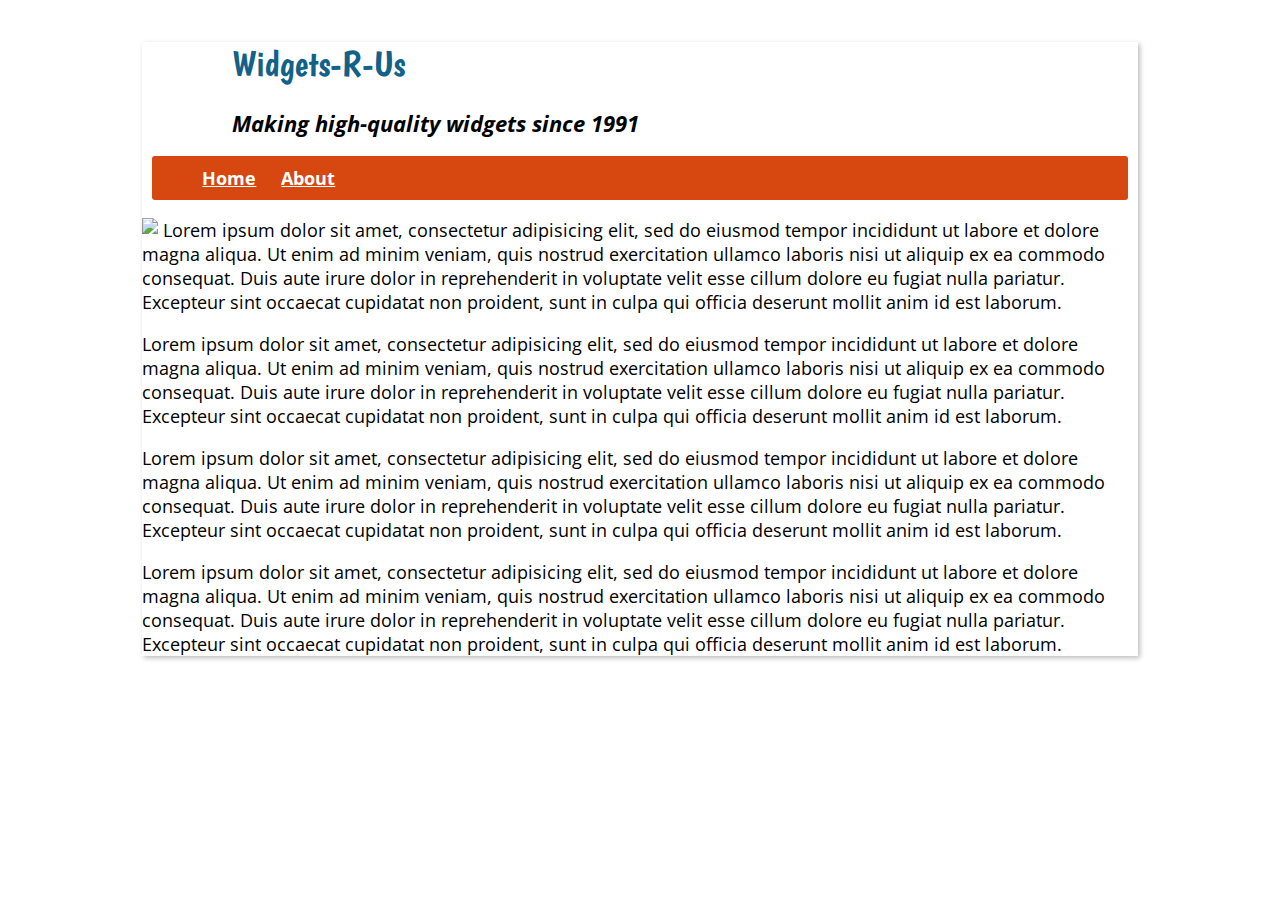
==== index.html @ f3565212 "-Added content leftimage + text, not finished with header" ====
<!doctype html>
<html>
<head>
	<meta charset="UTF=8">
	<link rel="stylesheet" type="text/css" href="css/styles.css">
	<title>Widgets-R-Us</title>
	<meta namw="author" content="meghv">
</head>
<body>
	<div class="content">
		<header>
<!-- 			<img src="img/logo.png" alt="Widgets-R-Us logo">
 -->		<h1>Widgets-R-Us</h1>
			<h2>Making high-quality widgets since 1991</h2>
			<nav>
				<ul>
					<li><a href="index.html">Home</a></li>
					<li><a href="about.html">About</a></li>
				<ul>
			</nav>
		</header>
		<article>	
			<img src="img/factory.jpg" class="pull-left">
			<p>
			Lorem ipsum dolor sit amet, consectetur adipisicing elit, sed do eiusmod
			tempor incididunt ut labore et dolore magna aliqua. Ut enim ad minim veniam,
			quis nostrud exercitation ullamco laboris nisi ut aliquip ex ea commodo
			consequat. Duis aute irure dolor in reprehenderit in voluptate velit esse
			cillum dolore eu fugiat nulla pariatur. Excepteur sint occaecat cupidatat non
			proident, sunt in culpa qui officia deserunt mollit anim id est laborum.</p>

			<p>Lorem ipsum dolor sit amet, consectetur adipisicing elit, sed do eiusmod
						tempor incididunt ut labore et dolore magna aliqua. Ut enim ad minim veniam,
						quis nostrud exercitation ullamco laboris nisi ut aliquip ex ea commodo
						consequat. Duis aute irure dolor in reprehenderit in voluptate velit esse
						cillum dolore eu fugiat nulla pariatur. Excepteur sint occaecat cupidatat non
						proident, sunt in culpa qui officia deserunt mollit anim id est laborum.</p>

			<p>Lorem ipsum dolor sit amet, consectetur adipisicing elit, sed do eiusmod
						tempor incididunt ut labore et dolore magna aliqua. Ut enim ad minim veniam,
						quis nostrud exercitation ullamco laboris nisi ut aliquip ex ea commodo
						consequat. Duis aute irure dolor in reprehenderit in voluptate velit esse
						cillum dolore eu fugiat nulla pariatur. Excepteur sint occaecat cupidatat non
						proident, sunt in culpa qui officia deserunt mollit anim id est laborum.</p>

			<p>Lorem ipsum dolor sit amet, consectetur adipisicing elit, sed do eiusmod
						tempor incididunt ut labore et dolore magna aliqua. Ut enim ad minim veniam,
						quis nostrud exercitation ullamco laboris nisi ut aliquip ex ea commodo
						consequat. Duis aute irure dolor in reprehenderit in voluptate velit esse
						cillum dolore eu fugiat nulla pariatur. Excepteur sint occaecat cupidatat non
						proident, sunt in culpa qui officia deserunt mollit anim id est laborum.</p>
		</article>
	</div>
</body>
</html>
---- css/styles.css ----
/* Google web fonts 'Open Sans' (italic and normal) and 'Boogaloo' */
@import url(http://fonts.googleapis.com/css?family=Open+Sans:400italic,400,300,700);
@import url(http://fonts.googleapis.com/css?family=Boogaloo);

/* reset CSS file to reset browser default styling to a consistent starting point */
@import url(reset.css);

body {
    background-image: url(../img/texture-light.png);
    background-repeat: repeat;
    font-family: 'Open Sans', sans-serif;
    font-size: 18px;
    padding: 10px;
}

header {
	width: 98%;
	margin: 10px auto;
	background-image: url(../img/logo.png);
	background-position: left top;
	background-repeat: no-repeat;
}

.content {
	margin: 0 auto;
	width: 80%;
	background: white;
	box-shadow: 2px 2px 5px #BBB;
}

h1 {
	font: 36px 'Boogaloo', sans-serif;
	color: #116189;
	padding-left: 80px;
}

h2 {
	font-style: italic;
	font-size: 120%;
	text-align: left;
	padding-left: 80px;
}

img {
	display: inline;
}

nav ul {
	margin-top: 15px;
	background: #D74710;
	border-radius: 3px;
}

nav li {
	display: inline-block;
}


nav a {
	display: inline-block;
	color: #FFF;
	padding: 10px;
	font-weight: bold;
}
.pull-left {
	float:left;
	margin-right: 5px;
	margin-bottom: 7px;
}

nav a:link,
nav a:visited {
	color:white;
}
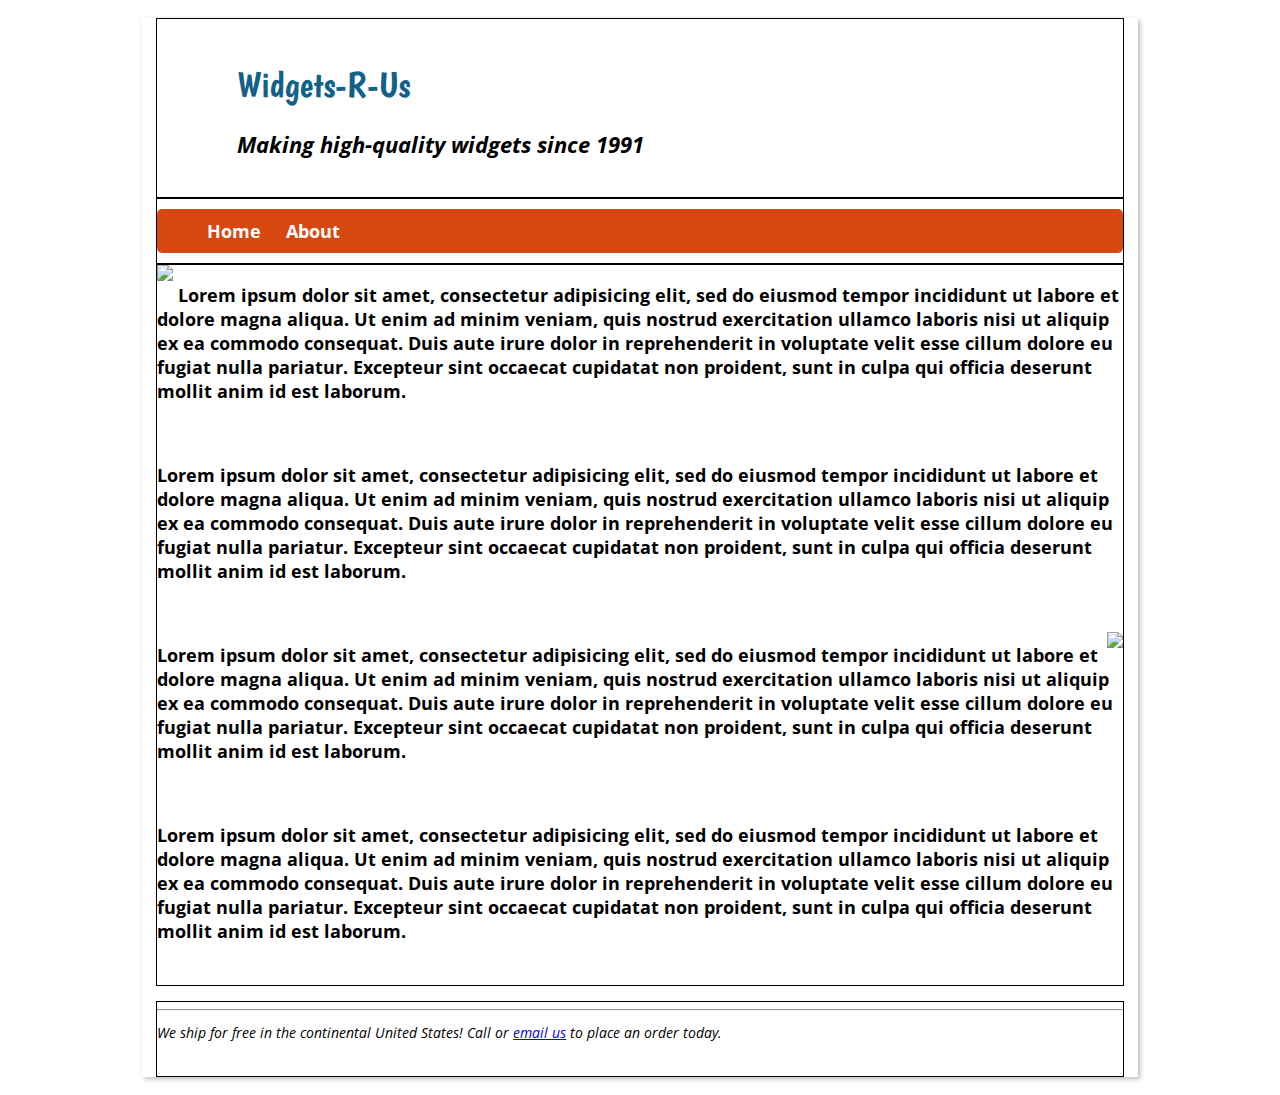
==== commit b3622a8f: "-General sections done, just needs better styling + About page" ====
--- a/index.html
+++ b/index.html
@@ -1,55 +1,60 @@
 <!doctype html>
 <html>
 <head>
+	<link rel="stylesheet" type="text/css" href="css/styles.css">
+	<link rel="shortcut icon" href="img/logo-small.png">
 	<meta charset="UTF=8">
-	<link rel="stylesheet" type="text/css" href="css/styles.css">
 	<title>Widgets-R-Us</title>
 	<meta namw="author" content="meghv">
 </head>
 <body>
 	<div class="content">
-		<header>
-<!-- 			<img src="img/logo.png" alt="Widgets-R-Us logo">
- -->		<h1>Widgets-R-Us</h1>
+		<header class="inside-content">
+			<h1>Widgets-R-Us</h1>
 			<h2>Making high-quality widgets since 1991</h2>
-			<nav>
-				<ul>
-					<li><a href="index.html">Home</a></li>
-					<li><a href="about.html">About</a></li>
-				<ul>
-			</nav>
 		</header>
-		<article>	
+		<nav class="inside-content">
+			<ul>
+				<li><a href="index.html">Home</a></li>
+				<li><a href="about.html">About</a></li>
+			<ul>
+		</nav>
+		<article class="inside-content">	
 			<img src="img/factory.jpg" class="pull-left">
-			<p>
-			Lorem ipsum dolor sit amet, consectetur adipisicing elit, sed do eiusmod
+			<p>Lorem ipsum dolor sit amet, consectetur adipisicing elit, sed do eiusmod
 			tempor incididunt ut labore et dolore magna aliqua. Ut enim ad minim veniam,
 			quis nostrud exercitation ullamco laboris nisi ut aliquip ex ea commodo
 			consequat. Duis aute irure dolor in reprehenderit in voluptate velit esse
 			cillum dolore eu fugiat nulla pariatur. Excepteur sint occaecat cupidatat non
 			proident, sunt in culpa qui officia deserunt mollit anim id est laborum.</p>
-
+			<br>
 			<p>Lorem ipsum dolor sit amet, consectetur adipisicing elit, sed do eiusmod
-						tempor incididunt ut labore et dolore magna aliqua. Ut enim ad minim veniam,
-						quis nostrud exercitation ullamco laboris nisi ut aliquip ex ea commodo
-						consequat. Duis aute irure dolor in reprehenderit in voluptate velit esse
-						cillum dolore eu fugiat nulla pariatur. Excepteur sint occaecat cupidatat non
-						proident, sunt in culpa qui officia deserunt mollit anim id est laborum.</p>
-
+			tempor incididunt ut labore et dolore magna aliqua. Ut enim ad minim veniam,
+			quis nostrud exercitation ullamco laboris nisi ut aliquip ex ea commodo
+			consequat. Duis aute irure dolor in reprehenderit in voluptate velit esse
+			cillum dolore eu fugiat nulla pariatur. Excepteur sint occaecat cupidatat non
+			proident, sunt in culpa qui officia deserunt mollit anim id est laborum.</p>
+			<br>
+			<img src="img/free-shipping.jpg" class="pull-right">
 			<p>Lorem ipsum dolor sit amet, consectetur adipisicing elit, sed do eiusmod
-						tempor incididunt ut labore et dolore magna aliqua. Ut enim ad minim veniam,
-						quis nostrud exercitation ullamco laboris nisi ut aliquip ex ea commodo
-						consequat. Duis aute irure dolor in reprehenderit in voluptate velit esse
-						cillum dolore eu fugiat nulla pariatur. Excepteur sint occaecat cupidatat non
-						proident, sunt in culpa qui officia deserunt mollit anim id est laborum.</p>
-
+			tempor incididunt ut labore et dolore magna aliqua. Ut enim ad minim veniam,
+			quis nostrud exercitation ullamco laboris nisi ut aliquip ex ea commodo
+			consequat. Duis aute irure dolor in reprehenderit in voluptate velit esse
+			cillum dolore eu fugiat nulla pariatur. Excepteur sint occaecat cupidatat non
+			proident, sunt in culpa qui officia deserunt mollit anim id est laborum.</p>
+			<br>
 			<p>Lorem ipsum dolor sit amet, consectetur adipisicing elit, sed do eiusmod
-						tempor incididunt ut labore et dolore magna aliqua. Ut enim ad minim veniam,
-						quis nostrud exercitation ullamco laboris nisi ut aliquip ex ea commodo
-						consequat. Duis aute irure dolor in reprehenderit in voluptate velit esse
-						cillum dolore eu fugiat nulla pariatur. Excepteur sint occaecat cupidatat non
-						proident, sunt in culpa qui officia deserunt mollit anim id est laborum.</p>
+			tempor incididunt ut labore et dolore magna aliqua. Ut enim ad minim veniam,
+			quis nostrud exercitation ullamco laboris nisi ut aliquip ex ea commodo
+			consequat. Duis aute irure dolor in reprehenderit in voluptate velit esse
+			cillum dolore eu fugiat nulla pariatur. Excepteur sint occaecat cupidatat non
+			proident, sunt in culpa qui officia deserunt mollit anim id est laborum.</p>
+			<br>
 		</article>
+		<footer class="inside-content">
+			<hr>
+			<p>We ship for free in the continental United States! Call or <a href="#">email us</a> to place an order today.</p>
+		</footer>
 	</div>
 </body>
 </html>--- a/css/styles.css
+++ b/css/styles.css
@@ -15,10 +15,12 @@
 
 header {
 	width: 98%;
-	margin: 10px auto;
+	padding-top: 20px;
+	padding-bottom: 20px;
 	background-image: url(../img/logo.png);
-	background-position: left top;
+	background-position: 8px 20px;
 	background-repeat: no-repeat;
+	border: 1px solid black;
 }
 
 .content {
@@ -41,14 +43,13 @@
 	padding-left: 80px;
 }
 
-img {
-	display: inline;
+nav {
+	border: 1px solid black;
 }
-
 nav ul {
-	margin-top: 15px;
 	background: #D74710;
-	border-radius: 3px;
+	border-radius: 5px;
+	margin: 10px auto;
 }
 
 nav li {
@@ -61,6 +62,7 @@
 	color: #FFF;
 	padding: 10px;
 	font-weight: bold;
+	text-decoration: none;
 }
 .pull-left {
 	float:left;
@@ -68,7 +70,35 @@
 	margin-bottom: 7px;
 }
 
+.pull-right {
+	float:right;
+	margin-left: 5px;
+	margin-top: 7px;
+}
+
 nav a:link,
 nav a:visited {
 	color:white;
+}
+
+.inside-content {
+	width: 97%;
+	margin-left: auto;
+	margin-right: auto;
+}
+
+article p {
+	font-weight: bold;
+}
+
+article {
+	margin-bottom: 15px;
+	border: 1px solid black;
+}
+
+footer {
+	padding-bottom: 20px;
+	font-style: italic;
+	border: 1px solid black;
+	font-size: 75%;
 }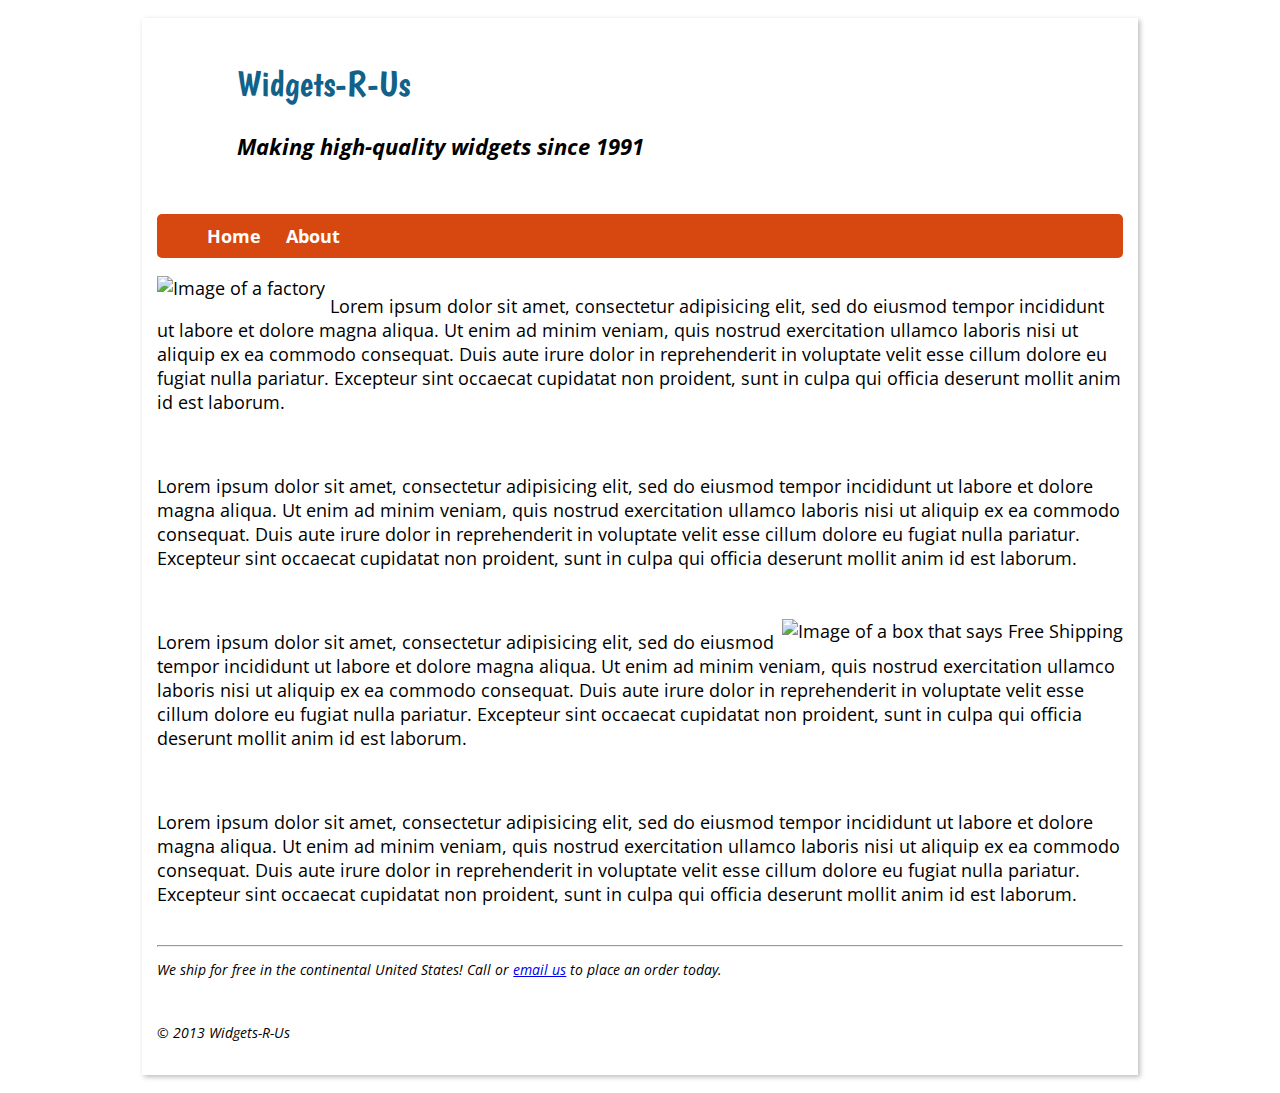
==== commit 1777e62a: "-Finished everything!" ====
--- a/index.html
+++ b/index.html
@@ -3,24 +3,24 @@
 <head>
 	<link rel="stylesheet" type="text/css" href="css/styles.css">
 	<link rel="shortcut icon" href="img/logo-small.png">
-	<meta charset="UTF=8">
+	<meta charset="UTF-8">
 	<title>Widgets-R-Us</title>
-	<meta namw="author" content="meghv">
+	<meta name="author" content="meghv">
 </head>
 <body>
 	<div class="content">
 		<header class="inside-content">
-			<h1>Widgets-R-Us</h1>
-			<h2>Making high-quality widgets since 1991</h2>
+			<h1 id="widgets">Widgets-R-Us</h1>
+			<h1 id="motto">Making high-quality widgets since 1991</h1>
 		</header>
 		<nav class="inside-content">
 			<ul>
 				<li><a href="index.html">Home</a></li>
 				<li><a href="about.html">About</a></li>
-			<ul>
+			</ul>
 		</nav>
 		<article class="inside-content">	
-			<img src="img/factory.jpg" class="pull-left">
+			<img src="img/factory.jpg" class="pull-left" alt="Image of a factory">
 			<p>Lorem ipsum dolor sit amet, consectetur adipisicing elit, sed do eiusmod
 			tempor incididunt ut labore et dolore magna aliqua. Ut enim ad minim veniam,
 			quis nostrud exercitation ullamco laboris nisi ut aliquip ex ea commodo
@@ -35,7 +35,7 @@
 			cillum dolore eu fugiat nulla pariatur. Excepteur sint occaecat cupidatat non
 			proident, sunt in culpa qui officia deserunt mollit anim id est laborum.</p>
 			<br>
-			<img src="img/free-shipping.jpg" class="pull-right">
+			<img src="img/free-shipping.jpg" class="pull-right" alt="Image of a box that says Free Shipping">
 			<p>Lorem ipsum dolor sit amet, consectetur adipisicing elit, sed do eiusmod
 			tempor incididunt ut labore et dolore magna aliqua. Ut enim ad minim veniam,
 			quis nostrud exercitation ullamco laboris nisi ut aliquip ex ea commodo
@@ -49,11 +49,13 @@
 			consequat. Duis aute irure dolor in reprehenderit in voluptate velit esse
 			cillum dolore eu fugiat nulla pariatur. Excepteur sint occaecat cupidatat non
 			proident, sunt in culpa qui officia deserunt mollit anim id est laborum.</p>
-			<br>
+			
 		</article>
 		<footer class="inside-content">
 			<hr>
-			<p>We ship for free in the continental United States! Call or <a href="#">email us</a> to place an order today.</p>
+			<p>We ship for free in the continental United States! Call or <a href="mailto:hello@widgetsrus.com">email us</a> to place an order today.</p>
+			<br>
+			<p>&copy; 2013 Widgets-R-Us</p>
 		</footer>
 	</div>
 </body>
--- a/css/styles.css
+++ b/css/styles.css
@@ -11,16 +11,32 @@
     font-family: 'Open Sans', sans-serif;
     font-size: 18px;
     padding: 10px;
+    line-height: normal;
 }
 
 header {
-	width: 98%;
 	padding-top: 20px;
 	padding-bottom: 20px;
 	background-image: url(../img/logo.png);
-	background-position: 8px 20px;
+	background-position: 3px 20px;
 	background-repeat: no-repeat;
-	border: 1px solid black;
+	margin-bottom: 5px;
+}
+
+h1 {
+	padding-left: 80px;
+}
+#widgets {
+	font: 36px 'Boogaloo', sans-serif;
+	color: #116189;
+	padding-bottom: 3px;
+}
+
+#motto {
+	font-style: italic;
+	font-size: 120%;
+	text-align: left;
+	color: black;
 }
 
 .content {
@@ -30,32 +46,18 @@
 	box-shadow: 2px 2px 5px #BBB;
 }
 
-h1 {
-	font: 36px 'Boogaloo', sans-serif;
-	color: #116189;
-	padding-left: 80px;
-}
-
-h2 {
-	font-style: italic;
-	font-size: 120%;
-	text-align: left;
-	padding-left: 80px;
-}
-
 nav {
-	border: 1px solid black;
+	margin-bottom: 18px;
 }
 nav ul {
 	background: #D74710;
 	border-radius: 5px;
-	margin: 10px auto;
+	margin-bottom: 
 }
 
 nav li {
 	display: inline-block;
 }
-
 
 nav a {
 	display: inline-block;
@@ -64,6 +66,7 @@
 	font-weight: bold;
 	text-decoration: none;
 }
+
 .pull-left {
 	float:left;
 	margin-right: 5px;
@@ -87,18 +90,33 @@
 	margin-right: auto;
 }
 
-article p {
-	font-weight: bold;
-}
-
 article {
-	margin-bottom: 15px;
-	border: 1px solid black;
+	padding-bottom: 15px;
+	overflow: hidden;
 }
 
 footer {
 	padding-bottom: 20px;
 	font-style: italic;
-	border: 1px solid black;
 	font-size: 75%;
-}+}
+
+h2, 
+h3 {
+	color: #116189;
+	font-weight: 700;
+	font: 'Open Sans', sans-serif;
+
+}
+.about-header {
+	font-size: 140%; 
+	padding-bottom: 10px;
+}
+
+section {
+	padding-bottom: 30px;
+}
+
+.team {
+	margin-bottom: 35px;
+}
